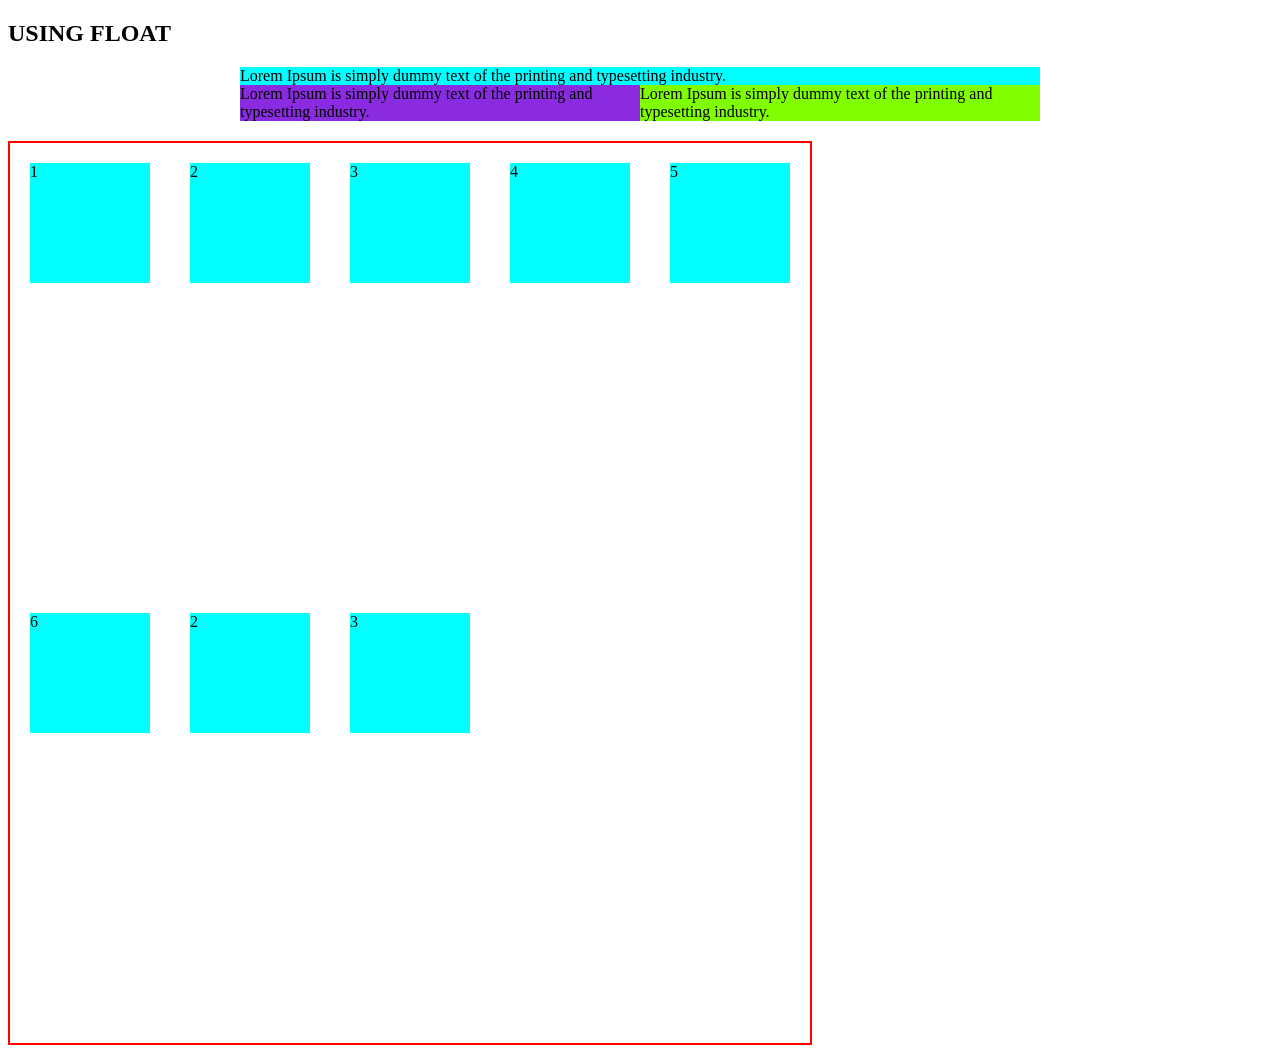
==== flex-and-grid/flex/flex.html @ f8f62469 "css-flex-practice" ====
<!DOCTYPE html>
<html lang="en">
<head>
    <meta charset="UTF-8">
    <meta name="viewport" content="width=device-width, initial-scale=1.0">
    <title>All About Flex</title>
    <link rel="stylesheet" href="./flex.css">
</head>
 <body>
    <div class="">
      <!-- using float -->
      <h2>USING FLOAT</h2>
      <div class="float">
        <main>
          Lorem Ipsum is simply dummy text of the printing and typesetting
          industry.
        </main>
        <!-- <main>
          <img src="./images/logo.png" /> Lorem Ipsum is simply dummy text of
          the printing and typesetting industry.
        </main> -->
        <section class="sec1">
          Lorem Ipsum is simply dummy text of the printing and typesetting
          industry.
        </section>
        <section class="sec2">
          Lorem Ipsum is simply dummy text of the printing and typesetting
          industry.
        </section>
      </div>

    

    
      
      <div class="container">
     <div class="item 1">1</div>
     <div class="item 2">2</div>
     <div class="item 3">3</div>
     <div class="item 4">4</div>
      <div class="item 5">5</div>
     <div class="item 6">6</div> 
     <div class="item 7">2</div>
     <div class="item 8">3</div>
    

  
    </div> 


    </div>
  </body>
</html>
---- flex-and-grid/flex/flex.css ----
.float{
 max-width: 800px;
 margin: 20px auto;
 overflow: auto;
}

main{
    background-color: aqua;
}

.sec1{
    background-color: blueviolet;
    width: 50%;
    float: left;
}
.sec2{
background-color: chartreuse;
 width: 50%;
 float: right;
}


.container{
    border: 2px solid red;
  display: flex;
    width: 800px;
    flex-wrap: wrap;
   align-items: stretch;
   height: 900px;
  
    
}


.item{
    background-color: aqua;
    min-width: 120px;
    height: 120px;
    margin: 20px;
}
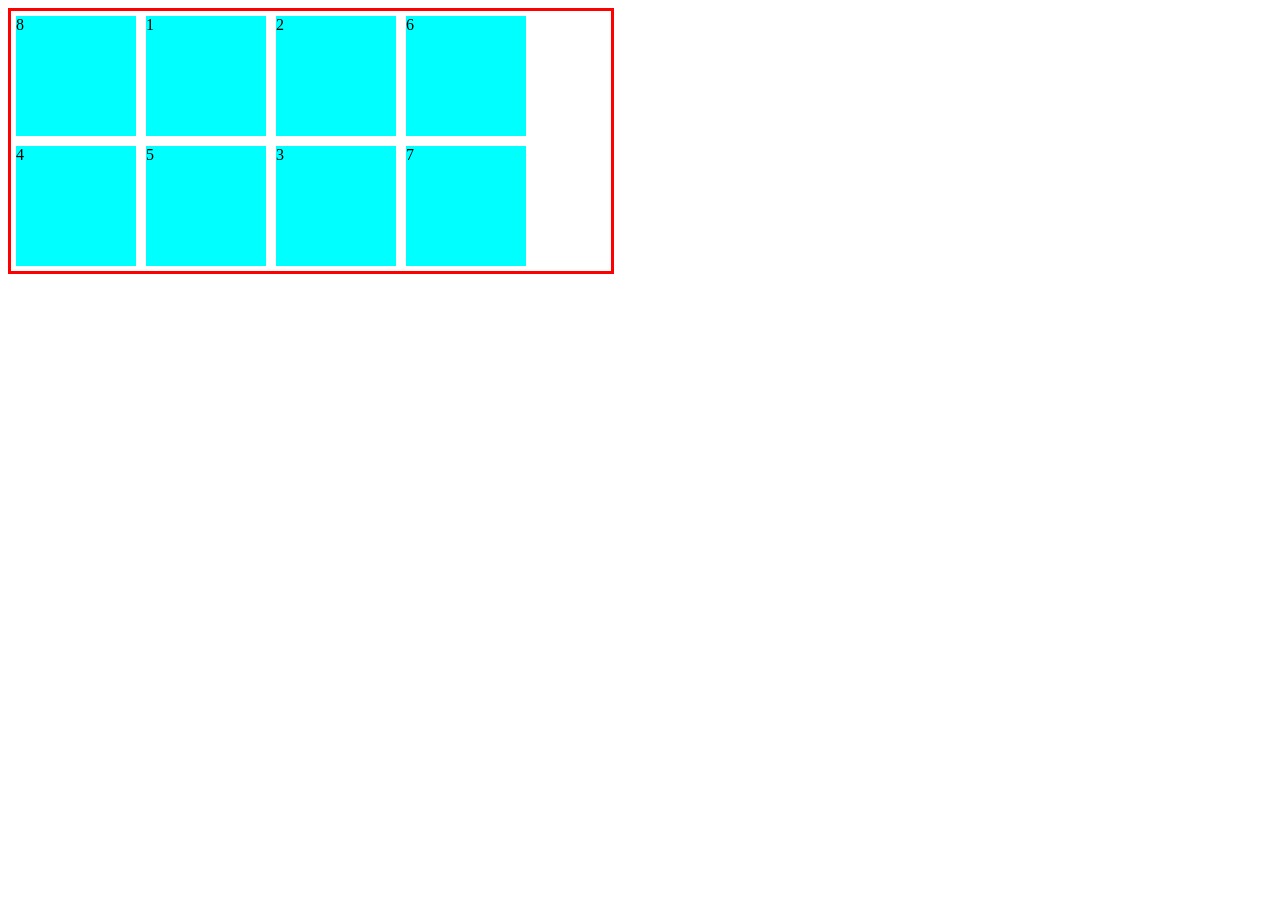
==== commit 8a79c19d: "order property" ====
--- a/flex-and-grid/flex/flex.html
+++ b/flex-and-grid/flex/flex.html
@@ -7,41 +7,26 @@
     <link rel="stylesheet" href="./flex.css">
 </head>
  <body>
-    <div class="">
-      <!-- using float -->
-      <h2>USING FLOAT</h2>
-      <div class="float">
-        <main>
-          Lorem Ipsum is simply dummy text of the printing and typesetting
-          industry.
-        </main>
-        <!-- <main>
-          <img src="./images/logo.png" /> Lorem Ipsum is simply dummy text of
-          the printing and typesetting industry.
-        </main> -->
-        <section class="sec1">
-          Lorem Ipsum is simply dummy text of the printing and typesetting
-          industry.
-        </section>
-        <section class="sec2">
-          Lorem Ipsum is simply dummy text of the printing and typesetting
-          industry.
-        </section>
-      </div>
+
 
     
+  <div class="container">
+    <div class="item one">1</div>
+    <div class="item two">2</div>
+    <div class="item three">3</div>
+    <div class="item four">4</div>
+    <div class="item five">5</div>
+    <div class="item six">6</div>
+    <div class="item seven">7</div>
+    <div class="item eight">8</div>
+   
+   
+   
+  </div>
+
 
     
-      
-      <div class="container">
-     <div class="item 1">1</div>
-     <div class="item 2">2</div>
-     <div class="item 3">3</div>
-     <div class="item 4">4</div>
-      <div class="item 5">5</div>
-     <div class="item 6">6</div> 
-     <div class="item 7">2</div>
-     <div class="item 8">3</div>
+    
     
 
   
--- a/flex-and-grid/flex/flex.css
+++ b/flex-and-grid/flex/flex.css
@@ -1,41 +1,50 @@
-
-.float{
- max-width: 800px;
- margin: 20px auto;
- overflow: auto;
-}
-
-main{
-    background-color: aqua;
-}
-
-.sec1{
-    background-color: blueviolet;
-    width: 50%;
-    float: left;
-}
-.sec2{
-background-color: chartreuse;
- width: 50%;
- float: right;
+.container{
+    border: 3px solid red;
+    display: flex;
+    width: 600px;
+    flex-wrap: wrap;
 }
 
 
-.container{
-    border: 2px solid red;
-  display: flex;
-    width: 800px;
-    flex-wrap: wrap;
-   align-items: stretch;
-   height: 900px;
-  
-    
+
+.item{
+    height: 120px;
+    width: 120px;
+    background-color: aqua;
+    margin: 5px;
 }
 
 
-.item{
-    background-color: aqua;
-    min-width: 120px;
-    height: 120px;
-    margin: 20px;
+
+.one{
+    order: 1;
+
 }
+.two{
+    order: 2;
+
+}
+.three{
+    order: 6;
+
+}
+.four{
+    order: 4;
+
+}
+.five{
+    order: 5;
+
+}
+.six{
+    order: 3;
+
+}
+.seven{
+    order: 7;
+
+}
+.eight{
+    order: 0;
+
+}
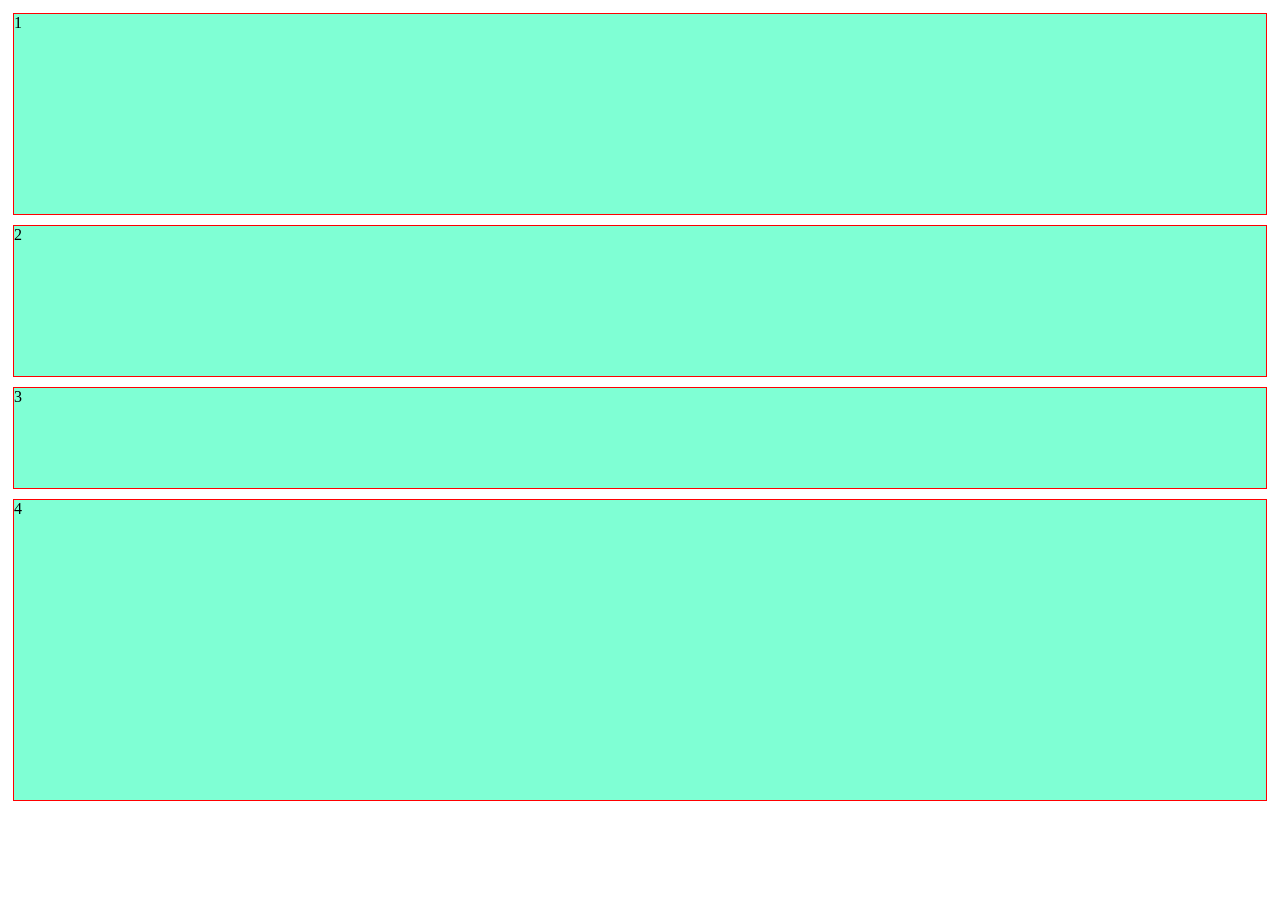
==== commit 7e0525eb: "flex-basis" ====
--- a/flex-and-grid/flex/flex.html
+++ b/flex-and-grid/flex/flex.html
@@ -15,10 +15,7 @@
     <div class="item two">2</div>
     <div class="item three">3</div>
     <div class="item four">4</div>
-    <div class="item five">5</div>
-    <div class="item six">6</div>
-    <div class="item seven">7</div>
-    <div class="item eight">8</div>
+
    
    
    
--- a/flex-and-grid/flex/flex.css
+++ b/flex-and-grid/flex/flex.css
@@ -1,50 +1,34 @@
 .container{
-    border: 3px solid red;
     display: flex;
-    width: 600px;
     flex-wrap: wrap;
+    max-width: 100%; 
+    flex-direction: column;
+  
+    
 }
 
 
+.item{
+    border: 1px solid red;
+    background-color: aquamarine;
+    margin: 5px;
+      flex-grow: 1;
 
-.item{
-    height: 120px;
-    width: 120px;
-    background-color: aqua;
-    margin: 5px;
 }
 
+.one{
+    flex-basis: 200px;
+}
 
-
-.one{
-    order: 1;
+.two{
+    flex-basis: 150px;
 
 }
-.two{
-    order: 2;
 
-}
 .three{
-    order: 6;
-
+    flex-basis: 100px;
 }
 .four{
-    order: 4;
+    flex-basis: 300px;
+}
 
-}
-.five{
-    order: 5;
-
-}
-.six{
-    order: 3;
-
-}
-.seven{
-    order: 7;
-
-}
-.eight{
-    order: 0;
-
-}
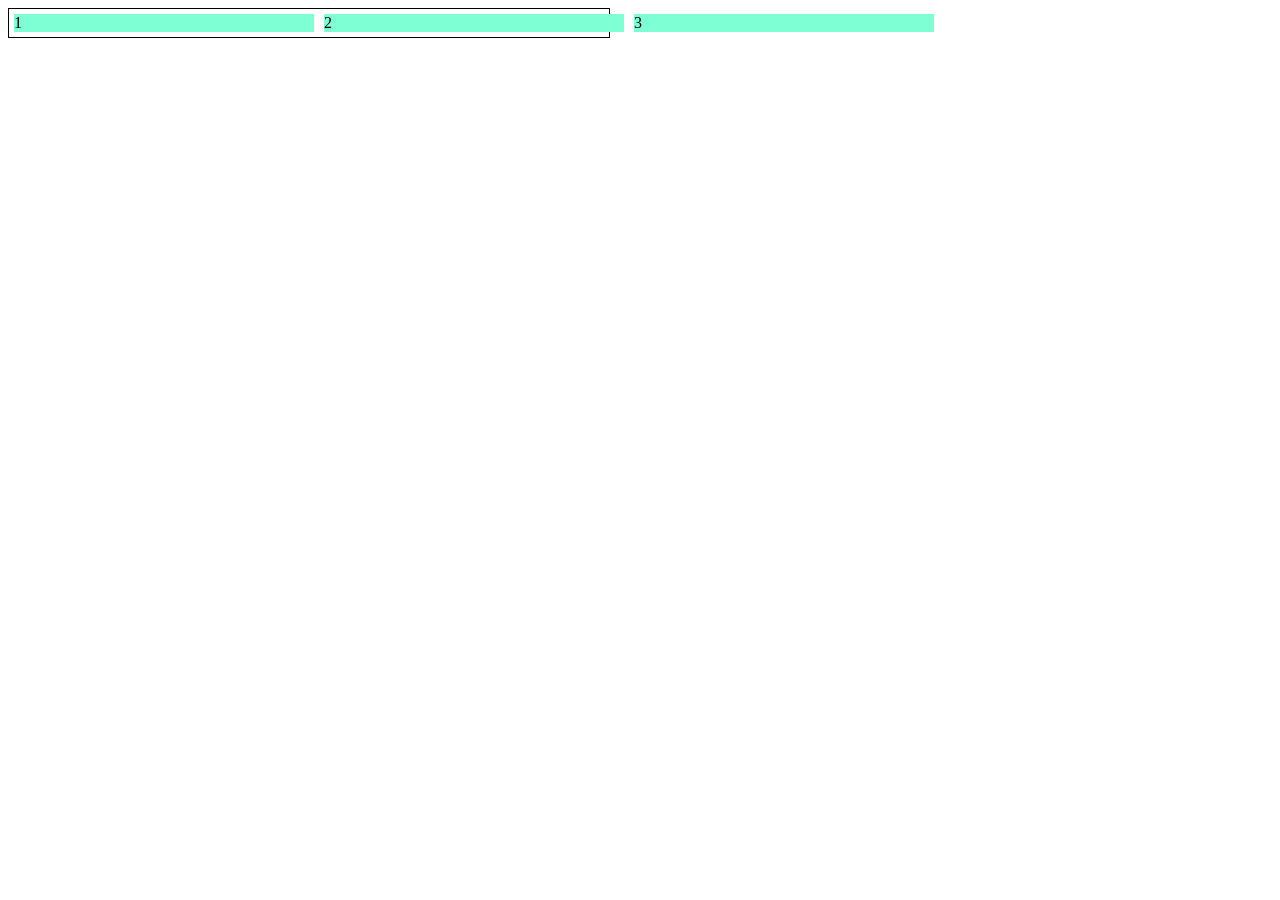
==== commit 3b7ce453: "done all about flex" ====
--- a/flex-and-grid/flex/flex.html
+++ b/flex-and-grid/flex/flex.html
@@ -14,7 +14,7 @@
     <div class="item one">1</div>
     <div class="item two">2</div>
     <div class="item three">3</div>
-    <div class="item four">4</div>
+  
 
    
    
--- a/flex-and-grid/flex/flex.css
+++ b/flex-and-grid/flex/flex.css
@@ -1,34 +1,29 @@
+
 .container{
+    width: 600px;
     display: flex;
-    flex-wrap: wrap;
-    max-width: 100%; 
-    flex-direction: column;
-  
+    border: 1px solid black;
     
+
 }
 
 
 .item{
-    border: 1px solid red;
     background-color: aquamarine;
     margin: 5px;
-      flex-grow: 1;
-
+    flex-shrink: 1;
 }
 
+
 .one{
-    flex-basis: 200px;
+    min-width: 300px;
 }
-
 .two{
-    flex-basis: 150px;
+        min-width:  300px;
 
 }
 
 .three{
-    flex-basis: 100px;
-}
-.four{
-    flex-basis: 300px;
-}
+        min-width: 300px;
 
+}
